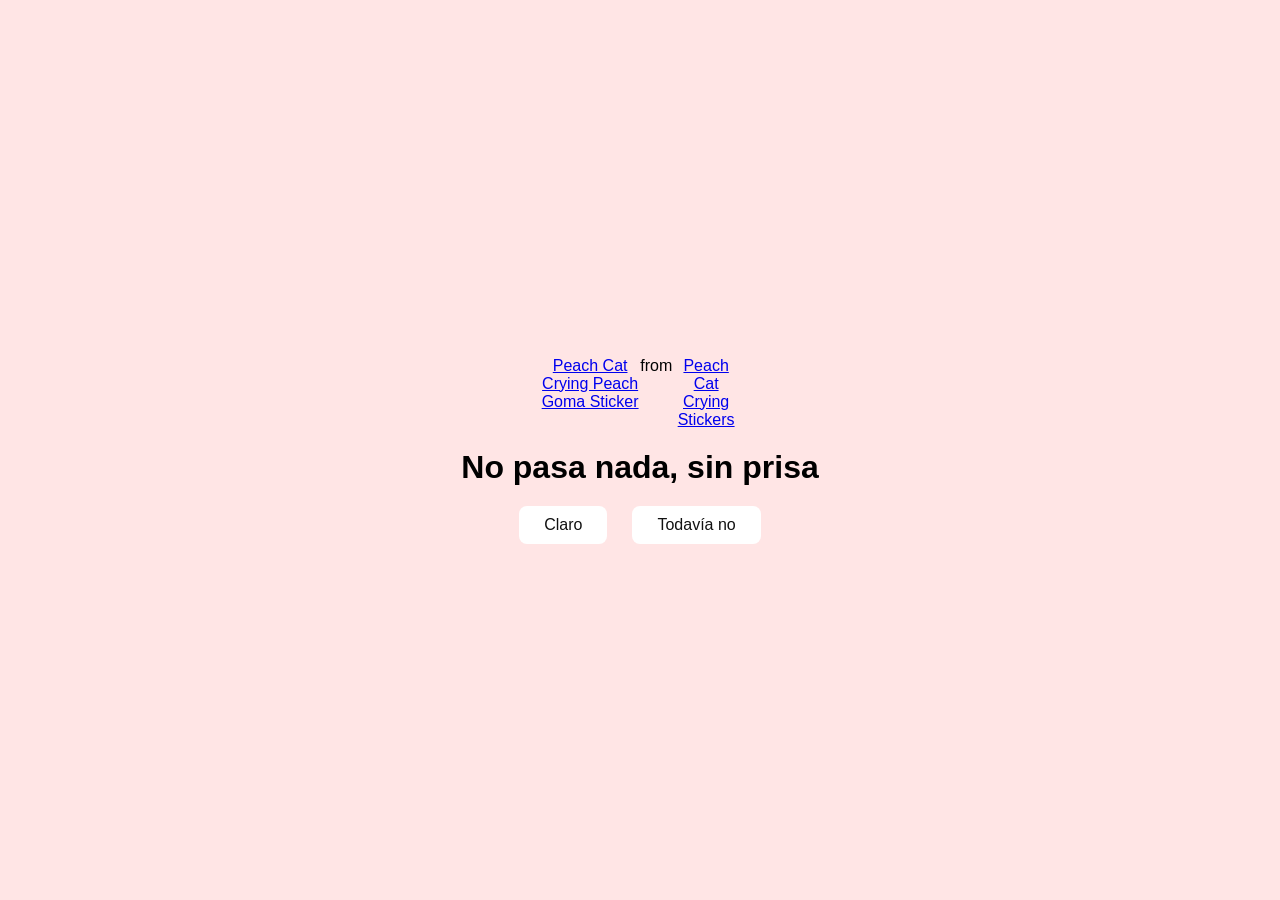
==== san-valentin-proyecto/no1.html @ 314e58aa "first commit" ====
<!DOCTYPE html>
<html lang="es">
<head>
    <meta charset="UTF-8">
    <meta name="viewport" content="width=device-width, initial-scale=1.0">
    <link rel="stylesheet" href="style.css">
    <title>Sin prisa</title>
</head>
<body>
    <div class="container">
        <div class="tenor-gif-embed" data-postid="18148463711766725559" data-share-method="host" data-aspect-ratio="1.0641" data-width="100%"><a href="https://tenor.com/view/peach-cat-crying-peach-goma-peach-and-goma-mochi-mochi-peach-cat-gif-gif-18148463711766725559">Peach Cat Crying Peach Goma Sticker</a>from <a href="https://tenor.com/search/peach+cat+crying-stickers">Peach Cat Crying Stickers</a></div> <script type="text/javascript" async src="https://tenor.com/embed.js"></script>
        <h1>No pasa nada, sin prisa</h1>
        <div class="btn">
            <a href="si.html">Claro</a>
            <a href="no2.html">Todavía no</a>
        </div>
    </div>
</body>
</html>
---- san-valentin-proyecto/style.css ----
* {
    margin: 0;
    padding: 0;
    box-sizing: border-box;
    font-family: sans-serif;
}

body {
    position: relative;
    width: 100%;
    min-height: 100vh;
    display: flex;
    justify-content: center;
    align-items: center;
    background-color: #ffe5e5;
}

.container {
    display: flex;
    flex-direction: column;
    text-align: center;
    align-items: center;
    gap: 20px;
    max-width: 500px;
    margin: 20px;
}

.container .tenor-gif-embed {
    display: flex;
    max-width: 200px;
}

.container .btn {
    display: flex;
    gap: 25px;
}

.btn a {
    text-decoration: none;
    color: #111;
    background: #fff;
    padding: 10px 25px;
    border-radius: 8px;
    box-shadow: 0.5rem 1rem 3rem hsl(0, 0, 0,0.3);

}
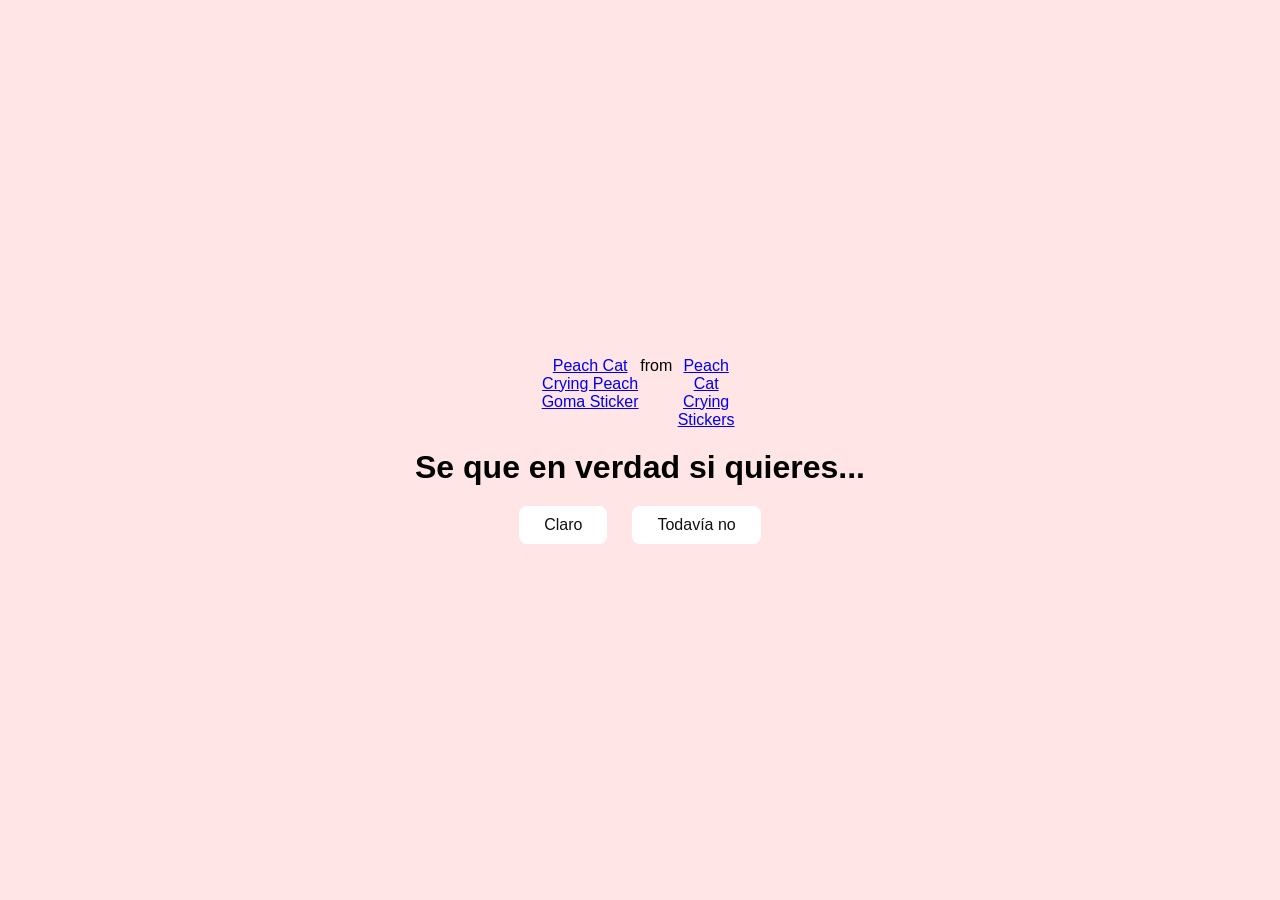
==== commit 30e23c13: "funcionando" ====
--- a/san-valentin-proyecto/no1.html
+++ b/san-valentin-proyecto/no1.html
@@ -9,7 +9,7 @@
 <body>
     <div class="container">
         <div class="tenor-gif-embed" data-postid="18148463711766725559" data-share-method="host" data-aspect-ratio="1.0641" data-width="100%"><a href="https://tenor.com/view/peach-cat-crying-peach-goma-peach-and-goma-mochi-mochi-peach-cat-gif-gif-18148463711766725559">Peach Cat Crying Peach Goma Sticker</a>from <a href="https://tenor.com/search/peach+cat+crying-stickers">Peach Cat Crying Stickers</a></div> <script type="text/javascript" async src="https://tenor.com/embed.js"></script>
-        <h1>No pasa nada, sin prisa</h1>
+        <h1>Se que en verdad si quieres...</h1>
         <div class="btn">
             <a href="si.html">Claro</a>
             <a href="no2.html">Todavía no</a>
